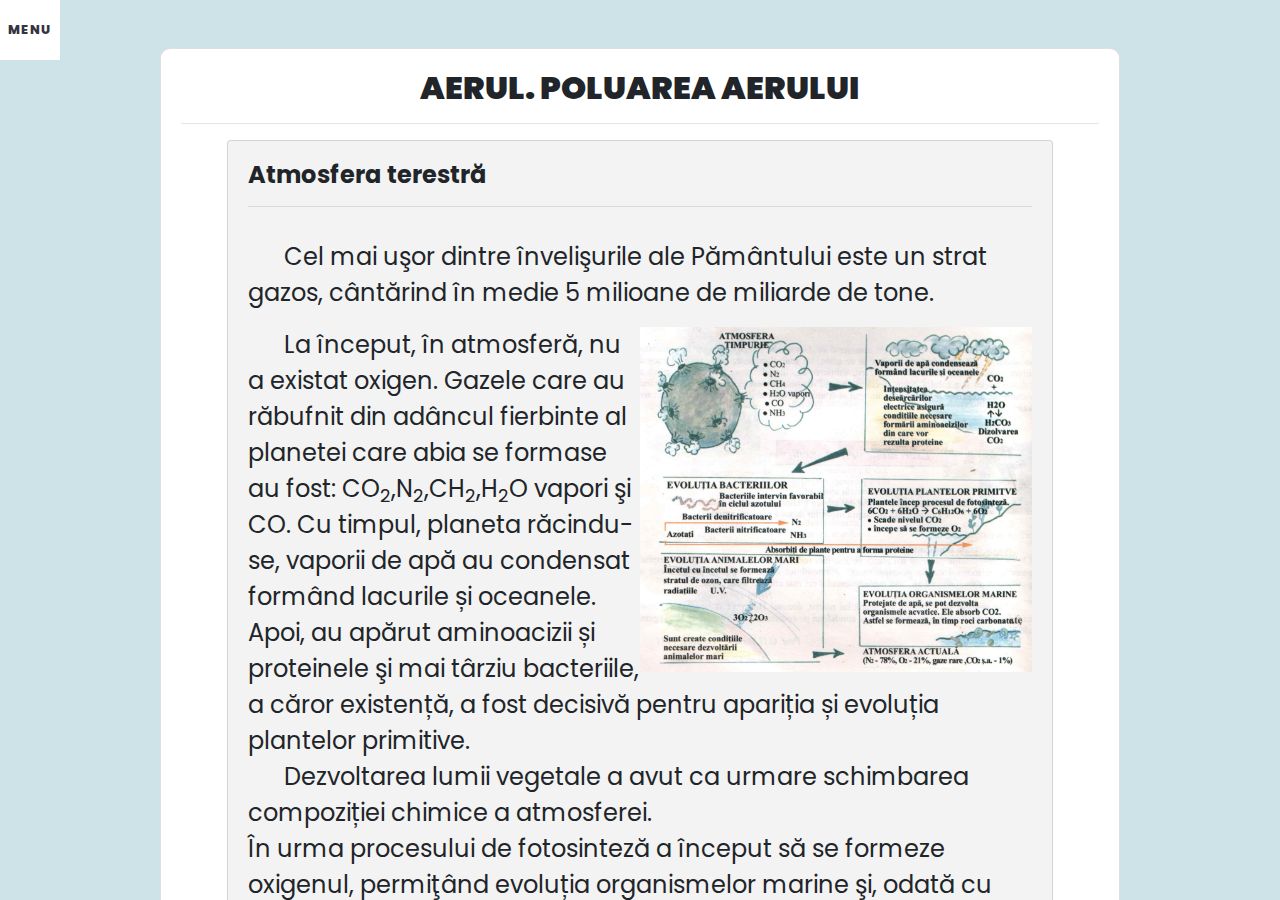
==== aerul.html @ f6a9a465 "aranjare in pagina test + home page" ====
<!DOCTYPE html>
<html lang="en">
<head>
<meta charset="UTF-8">
<meta name="viewport" content="width=1024">
<title>Combinație coduri</title>
<link rel="stylesheet" href="style.css">
<script src="script.js"></script>
<style>@import url("https://fonts.googleapis.com/css2?family=Poppins:wght@200;300;400;500;600;700;800;900&display=swap");</style>
<link rel="stylesheet" href="https://cdn.jsdelivr.net/npm/bootstrap@4.4.1/dist/css/bootstrap.min.css" integrity="sha384-Vkoo8x4CGsO3+Hhxv8T/Q5PaXtkKtu6ug5TOeNV6gBiFeWPGFN9MuhOf23Q9Ifjh" crossorigin="anonymous">
<link rel="stylesheet" href="modif.scss">
</head>
<body>
    <!-- Cod HTML -->
    <nav>
        <h1>Menu</h1>
        <ul>
            
            <a href="index.html">
                <div>
            <li>Acasă</li>
                </div>
                </a>

            <a href="aerul.html">
            <div>
            <li><b>1.Aerul</b></li>
            </div>
            </a>
        
            <a href="#">
            <div>
            <li>&ensp; 1.1 Apa e buna</li>
            </div>
            </a> 

            <a href="#">
            <div>
                <li>&ensp; 1.2 Apa e smechera</li>
            </div>
            </a>
            
            <a href="apa.html">
            <div>
                <li>2.Apa</li>
            </div>
            </a>

            <a href="#">
            <div>
                <li>&ensp; 2.1.Apa potabilă și apa dură </li>
            </div>
            </a>
            
            <a href="#">
            <div>
                <li>2.2 Poluarea apei</li>
            </div>
            </a>
            <a href="#">
                <div>
                    <li>2.3 Test</li>
                </div>
                </a>
    
            
            </nav>
            <main>
                <section>
                    
                
                 <br><br>
                        <div align="center">
                            <div class="card " style="width: 75%;border-radius: 10px;
                            font-family: 'Arial', sans-serif; "> 
                                <div class="card-body">
                                 <h1 class="card-title"><b>Aerul. Poluarea aerului</b></h1  >
                            <hr>
                                    
                                
                                
                                        <div align="center">
                                                <div class="card bg-custom-1  " style="width: 90%;border-radius: px;;
                                                font-family: 'Arial', sans-serif; "> 
                                                    <div class="card-body">
                                                     <h4 class="card-title" align="left"><b>Atmosfera terestră</b></h4>
                                                <hr>
                                                        <div align=left><font size="5" >  <p class="card-text" align="left"> &ensp; &ensp; Cel mai uşor dintre învelişurile ale Pământului este un strat gazos, cântărind în medie 5 milioane de miliarde de tone. <br>
                                                            <div align="left"><img src="images/atmosfera terestra.jpg"  style="width:50%;height:50%;float:right"></div>
                                                            &ensp;   &ensp; La început, în atmosferă, nu a existat oxigen. Gazele care au răbufnit din adâncul fierbinte al planetei care abia se formase au fost: CO<sub>2</sub>,N<sub>2</sub>,CH<sub>2</sub>,H<sub>2</sub>O vapori şi CO. Cu timpul, planeta răcindu-se, vaporii de apă au condensat formând lacurile și oceanele. Apoi, au apărut aminoacizii și proteinele şi mai târziu bacteriile, a căror existență, a fost decisivă pentru apariția și evoluția plantelor primitive. <br>
                                                            &ensp;    &ensp;  Dezvoltarea lumii vegetale a avut ca urmare schimbarea compoziției chimice a atmosferei. <br>
                                                            În urma procesului de fotosinteză a început să se formeze oxigenul, permiţând evoluția organismelor marine şi, odată cu formarea stratului protector de ozon, apariția animalelor terestre.  
                                                     <div align="left"><br><br><b>  • Compozitia aerului <br></b></div> <br>
                                                    </div>
                                                     <div align="center"><img src="images/diagramaaer.png"  style="width:35%;height:35%;float:right;"></div><div align=left>
Aerul curat este un amestec de gaze, a căror proporție se menține constantă în straturile inferioare ale atmosferei. Acesta este de fapt una din conditiile de bază ale menținerii vieții pe Terra. În compoziția aerului apar, în procente de volum: 78,09% azot, 20,94% oxigen, 0,93% argon, 0.03% dioxid de carbon si 0,01% alte gaze cum ar fi: neon, heliu, kripton, hidrogen, xenon, ozon, radon. <br>
</div> </p></font> <br>
                                            
                                                    </div>
                                                </div>
                                                
                                        </div>

                                                 <br>
                                                 <div align="center">
                                                    <div class="card bg-custom-1  " style="width: 90%;border-radius: px;;
                                                    font-family: 'Arial', sans-serif; "> 
                                                        <div class="card-body">
                                                         <h4 class="card-title" align="left"><b>Factori poluanți ai atmosferei</b></h4>
                                                    <hr>
                                                            <font size="5" >  <p class="card-text" align="left"> &ensp; &ensp; ﻿
                                                                Poluarea aerului este un fenomen grav şi este prezent mai mult în marile oraşe. Impurificarea aerului se poate datora unor particule solide, prezenței unor gaze toxice, unor particule radioactive sau unor microorganisme. 
                                                               <br>
                                                               <b>Surse de poluare:</b> <br>    
                                                               &ensp;&ensp;&ensp;&ensp;   • procese industriale <br>
                                                               &ensp;&ensp;&ensp;&ensp;   • arderea combustibililor <br>
                                                               &ensp;&ensp;&ensp;&ensp;   • deşeuri menajere și industriale <br>
                                                               &ensp;&ensp;&ensp;&ensp;   • factori naturali <br>
        
                                                                <table>
                                                               <tbody>
                                                                <tr>
                                                                    <td></td>
                                                                    <td align="center"><b>Sursa</b></td>
                                                                    <td align="center"><b>Procesul generator de poluare</b></td>
                                                                    <td align="center"><b>Agenți poluanți</b></td>
                                                                  </tr>
                                                                <tr>
                                                                  <td align="center" rowspan="3"><b> N <br> A <br> T <br> U <br> R <br> A <br> L <br> E</b></td>
                                                                  <td>Solul</td>
                                                                  <td>Acțiunea eoliană și climatică, descompunerea reziduurilor.</td>
                                                                  <td>Compuși ai siliciului, gaze (CO <sub>2</sub>, H<sub>2</sub>S,NH<sub>3</sub>, CH<sub>4</sub>)</td>
                                                                </tr>
                                                                <tr>
                                                                  <td>Plantele</td>
                                                                  <td>Evoluția biologică</td>
                                                                  <td>Polen, spori.</td>
                                                                </tr>
                                                                <tr>
                                                                  <td>Vulcani</td>
                                                                  <td>Erupții, emanații.</td>
                                                                  <td>Gaze și vapori, cenușă, lavă</td>
                                                                </tr>
                                                                <tr>
                                                                  <td align=center rowspan="10"><b>A <br> R <br> T <br> I <br> F <br> I <br> C <br> I <br> A <br> L <br> E</b></td>
                                                                  <td>Centrale termoenergetice și nucleare</td>
                                                                  <td>transport, depozitare și prepararea combustibililor.</td>
                                                                  <td>Pulberi de cărbune, cenușă, fum, gaze și vapori toxici (CO, SO<sub>2</sub>, H<sub>2</sub>S, NO<sub>2</sub>, F<sub>2</sub>, As, Hg, hidrocarburi și alți compuși organici), particule radioactive.</td>
                                                                </tr>
                                                                <tr>
                                                                   
                                                                    <td>Combinate siderurgice</td>
                                                                    <td>Transport, depozitare, preparare, combustie de combustibili și minereu, topire, rafinare, aliere a metalelor.</td>
                                                                    <td>Pulberi de cărbune, cocs, minereu, oxizi de fier, mangan, gaze (CO, H<sub>2</sub>S, hidrocarburi, fenoli).</td>
                                                                  </tr>
                                                                  <tr>
                                                                    
                                                                    <td>Întreprinderi de metalurgie neferoasă</td>
                                                                    <td>Preparate, topire, rafinare, aliere, turnare</td>
                                                                    <td>Pulberi și vapori metalici de Pb, Zn, Cu, Cd, Bi, As, Sn, Hg etc.</td>
                                                                  </tr>
                                                                  <tr>
                                                                    
                                                                    <td>Fabrici de ciment și alte materiale de construcție (var, sticla, azbest, cărămidă, ceramică, materiale refractare).</td>
                                                                    <td>Transport, măcinare, combustie</td>
                                                                    <td>Pulberi cu efect toxic, alergic sau cancerigen(SiO<sub>2</sub>, azbest, baze etc.)</td>
                                                                  </tr>
                                                                  <tr>
                                                                   
                                                                    <td>Industria chimică anorganică</td>
                                                                    <td>Rafinarea petrolului, fabricarea coloranților, lacurilor și vopselelor, pesticidelor, detergenților, cauciucului, negrului de fum, maselor plastice, firelor și fibrelor sintetice, solvenților, medicamentelor etc.</td>
                                                                    <td>Vapori și gaze, pulberi, fum, ape reziduale.</td>
                                                                  </tr>
                                                                  <tr>
                                                                    
                                                                    <td>Fabrici de hârtie și celuloza</td>
                                                                    <td>Transport, măcinare, producția de pastă, înălbire</td>
                                                                    <td>Pulberi, scame, SO<sub>2</sub>, Cl<sub>2</sub></td>
                                                                  </tr>
                                                                  <tr>
                                                                   
                                                                    <td>Activități menajere</td>
                                                                    <td>Depozitarea, transportul, arderea deseurilor menajere, procese de fermentație, etc.</td>
                                                                    <td>Gunoi și ape menajere, substanțe rău mirositoare, poluanți biochimici, fum, cenușă, gaze(CO, CO<sub>2</sub>, SO<sub>2</sub>, etc.)</td>
                                                                  </tr>
                                                                  <tr>
                                                                  
                                                                    <td>Transporturi</td>
                                                                    <td>Arderea combustibililor</td>
                                                                    <td>Fum, cenușă, gaze și vapori (CO<sub>2</sub>, CO, H<sub>2</sub>S,SO<sub>2</sub>, oxizi de azot, hidrocarburi și alți compuși organici, ulei uzat, Pb).</td>
                                                                  </tr>
                                                                  <tr>
                                                                 
                                                                    <td>Fumatul</td>
                                                                    <td></td>
                                                                    <td>CO<sub>2</sub>, CO, hidrocarburi, oxizi de azot, Pb, Cd, acid cianhidric, etc..</td>
                                                                  </tr>
                                                                 
        
                                                              </tbody>
                                                            </table></p></font> <br>
                                                                
                                                        </div>
                                                       
        <div align="center">
                                                        <div class="card bg-custom-2  " style="width: 90%;border-radius: px;;
                                                        font-family: 'Arial', sans-serif; "> 
                                                            <div class="card-body">
                                                             <h4 class="card-title" align="left"><b>Știai că</b></h4>
                                                        <hr>
                                                                <div align=left><font size="5" >  <p class="card-text" align="left"> &ensp; &ensp; • În timpul fumatului unei țigăride un gram rezultă substanțe nocive exprimate in micrograme. În tabelul următor sunt menționate numai principalele substanțe nocive conținute in fumul de tutun, compozitia sa chimică fiind mult mai bogată(s-au identificat peste 1500 compuși chimici). <br>
                                                                    <table border="2">
                                                                        
                                                                        <tr>
                                                                          <td rowspan="2" align=center><b>Substanța nocivă</b></td>
                                                                          <td rowspan="2" align=center style="border-right: double;"><b>Cantitatea</b><br>(micrograme)</td>
                                                                          <td rowspan="2" align=center><b>Substanța nocivă</b></td>
                                                                          <td rowspan="2" align=center border="2" style="border-style: double;"><b>Cantitatea</b><br>(micrograme)</td>
                                                                        </tr>
                                                                        <tr></tr>
                                                                    <tr>
                                                                            <td align="center">CO<sub>2</sub></td> 
                                                                            <td align="center">23100-78300</td> 
                                                                            <td align="center">CO</td> 
                                                                            <td align="center">5250-21400</td> 
                                                                    </tr>
                                                                    <tr>
                                                                      
                                                                        <td align="center">Nicotină</td> 
                                                                        <td align="center">200-2400</td> 
                                                                        <td align="center">Alcool metilic</td> 
                                                                        <td align="center">40-300</td> 
                                                                   
                                                                    </tr>
                                                                    <tr>
                                                                        <td align="center">Amoniac</td> 
                                                                        <td align="center">60-330</td> 
                                                                        <td align="center">Cadmiu</td> 
                                                                        <td align="center">1</td> 
                                                                </tr>
                                                                <tr>
                                                                  
                                                                    <td align="center">Fenol</td> 
                                                                    <td align="center">9-202</td> 
                                                                    <td align="center">Hidrochinonă</td> 
                                                                    <td align="center">83</td> 
                                                               
                                                                </tr>
                                                                
                                                                      </table>
                                                                      
                                                         
                                                               
        </div> </p></font> <br>
                                                    
                                                            </div>
                                                        </div>
                                                        <br>
                                                </div>
        
        
                                                    </div>
                                                    
                                            </div>

                                    

                                
                                
                                
                                
                                
                                
                                </p></font>
                                    <br><br><a href="#" class="btn btn-primary">Următoarea lecție</a>
                                </div>
                            </div>
                            
                            </div>



                <footer class="footer">
                    
                    <div class="waves">
                        <div class="wave" id="wave1"></div>
                        <div class="wave" id="wave2"></div>
                        <div class="wave" id="wave3"></div>
                        <div class="wave" id="wave4"></div>
                    </div>
                    
                 
                    <p>&copy;2024 Constantin Robert || All rights reserved</p>
                </footer>
                
                 </section>
            </main>


    
    <!-- Cod JavaScript -->
    <script src="https://code.jquery.com/jquery-3.6.0.min.js"></script>
    <script>
        (function() {

            var nav = $('nav'),
                menu = $('nav h1'),
                main = $('main'),
                open = false,
                hover = false;

            menu.on('click', function() {
                open = !open;
                nav.toggleClass('menu-active', open);
                main.toggleClass('menu-active', open);
                nav.removeClass('menu-hover');
                main.removeClass('menu-hover');
                console.log(open);
            });
            menu.hover( 
                function() {
                    if (!open) {
                        nav.addClass('menu-hover');
                        main.addClass('menu-hover');
                    }
                }, function() {
                    nav.removeClass('menu-hover');
                    main.removeClass('menu-hover');
                }
            );

        })();
    </script>
    <script src="https://code.jquery.com/jquery-3.4.1.slim.min.js" integrity="sha384-J6qa4849blE2+poT4WnyKhv5vZF5SrPo0iEjwBvKU7imGFAV0wwj1yYfoRSJoZ+n" crossorigin="anonymous"></script>
    <script src="https://cdn.jsdelivr.net/npm/popper.js@1.16.0/dist/umd/popper.min.js" integrity="sha384-Q6E9RHvbIyZFJoft+2mJbHaEWldlvI9IOYy5n3zV9zzTtmI3UksdQRVvoxMfooAo" crossorigin="anonymous"></script>
    <script src="https://cdn.jsdelivr.net/npm/bootstrap@4.4.1/dist/js/bootstrap.min.js" integrity="sha384-wfSDF2E50Y2D1uUdj0O3uMBJnjuUD4Ih7YwaYd1iqfktj0Uod8GCExl3Og8ifwB6" crossorigin="anonymous"></script>
</body>
</html>
---- style.css ----
/* Stiluri CSS */
@import "compass/css3";


html {
    height: 100%;
}

* {
    box-sizing: border-box;
}

body {                                                                    
    cursor: url('cursor.cur'),auto;                   
    line-height: 1.7;
    perspective-origin: 0% 50%;
    perspective: 800px;
    background: #21212D;
    
    height: 100%;
}

nav,
main {
    transition: transform 150ms ease-out;
}

nav {
    z-index: 100;
    position: absolute;
    top: 0;
    left: 0;
    bottom: 0;
    width: 16em;
    background-color: #353441;
    transform: translateX(-16em);
}
nav.menu-active {
    transform: translateX(0);
}
nav.menu-hover {
    transform: translateX(-15.5em);
}
nav h1 {
    z-index: 100;
    display: block;
    position: absolute;
    top: 0;
    right: -60px;
    height: 60px;
    width: 60px;
    line-height: 60px;
    font-size: .8em;
    font-weight: 800;
    letter-spacing: 1px;
    color: #9DC6D1;
    text-transform: uppercase;
    text-align: center;
    background-color: #353441;
    cursor: pointer;
}
nav h1:hover {
    color: #353441;
    background: #fff;
}
ul {
    margin: 0;
    padding: 0;
}
li {
    display: inline-block;
    padding: 0 1em;
    width: 100%;
    height: 60px;
    color: #9DC6D1;
    line-height: 60px;
    background-color: #353441;
}
li:nth-of-type(2n) {
    background-color: lighten(#353441, 2%);
}
li:hover {
    background: #fff;
}

main {
    z-index: 0;
    position: absolute;
    top: 0;
    left: 0;
    bottom: 0;
    right: 0;
    display: flex;
    align-items: center;
    overflow: hidden;
    background-color: #9DC6D1;
    transform-origin: 0% 50%;
}
main:after {
    display: block;
    position: absolute;
    z-index: 1;
    top: 0;
    left: 0;
    bottom: 0;
    right: 0;
    background: linear-gradient(to right, transparent, rgba(#21212D, .5));
    visibility: hidden;
    opacity: 0;
    transition: opacity 150ms ease-out, visibility 0s 150ms;
}
main.menu-active {
    border-radius: .001px;
    transform: translateX(16em) rotateY(15deg);
}
main.menu-active:after {
    visibility: visible;
    opacity: 1;
    transition: opacity 150ms ease-out, visibility 0s;
}
main.menu-hover {
    border-radius: .001px;
    transform: translateX(1em) rotateY(1deg);
}
section {
    position: absolute;
    top: 0;
    left: 0;
    bottom: 0;
    right: 0;
    margin: auto;
    padding: 0;
    max-width: 100%;
    overflow: auto;
    background-color: rgba(255, 255, 255, 0.5);
}

section h1 {
    font-weight: 800;
    text-transform: uppercase;
    font-size: 2em;
}

section p {
    display: inline-block;
    margin: 16px 0;
}


#parallax {
    background-image: url('https://wallpaperaccess.com/full/1591914.jpg');
    background-attachment: fixed;
    background-position: center;
    background-repeat: no-repeat;
    background-size: cover;
    min-height: 100vh
    
}
#menu {
    position: fixed;
    top: 0;
    left: 0;
    width: 100%;
    height: 7.5%;
    overflow-y: auto; 
    overflow-x: auto; 
    white-space: nowrap;
    background-color: #333;
    z-index: 9999;
    display: flex; /* Adăugat pentru a alinia elementele pe orizontală */
    align-items: center; /* Adăugat pentru a alinia elementele pe verticală */
    justify-content: center; /* Adăugat pentru a alinia elementele pe orizontală */

}
#menu a {
    display: inline-block;
    padding: 10px;
    color: #fff;
    text-decoration: none;
    font-family: 'Arial', sans-serif;
    font-size: 16px;
}

#content {
    margin-top: 100vh;
    padding: 20px;
    position: relative;
    z-index: 9999;
}









* {
  margin: 0;
  padding: 0;
  box-sizing: border-box;
  font-family: "Poppins", sans-serif;
}


.footer {
  position: relative;
  width: 100%;
  top: 20%;
  background: #3586ff;
  min-height: 100px;
  padding: 20px 50px;
  display: flex;
  justify-content: center;
  align-items: center;
  flex-direction: column;
}

.social-icon {
  position: relative;
  display: flex;
  justify-content: center;
  align-items: center;
  margin: 10px 0;
  flex-wrap: wrap;
}

.social-icon__item,
.menu__item {
  list-style: none;
}

.social-icon__link {
  font-size: 2rem;
  color: #fff;
  margin: 0 10px;
  display: inline-block;
  transition: 0.5s;
}
.social-icon__link:hover {
  transform: translateY(-10px);
}



.footer p {
  color: #fff;
  margin: 15px 0 10px 0;
  font-size: 1rem;
  font-weight: 300;
}

.wave {
  position: absolute;
  top: -100px;
  left: 0;
  width: 100%;
  height: 100px;
  background: url("https://i.ibb.co/wQZVxxk/wave.png");
  background-size: 1000px 100px;
}

.wave#wave1 {
  z-index: 1000;
  opacity: 1;
  bottom: 0;
  animation: animateWaves 4s linear infinite;
}

.wave#wave2 {
  z-index: 999;
  opacity: 0.5;
  bottom: 10px;
  animation: animate 4s linear infinite !important;
}

.wave#wave3 {
  z-index: 1000;
  opacity: 0.2;
  bottom: 15px;
  animation: animateWaves 3s linear infinite;
}

.wave#wave4 {
  z-index: 999;
  opacity: 0.7;
  bottom: 20px;
  animation: animate 3s linear infinite;
}

@keyframes animateWaves {
  0% {
    background-position-x: 1000px;
  }
  100% {
    background-positon-x: 0px;
  }
}

@keyframes animate {
  0% {
    background-position-x: -1000px;
  }
100% {
    background-positon-x: 0px;
}
}

    .text-container {
        background-color: rgba(197, 197, 197, 0.7); /* Set background color with less transparency */
        color: rgb(0, 0, 0);
        min-width: 75%;
        min-height: 75%;
        padding: 20px;
        text-align: center;
        border-radius: 10px; /* Add round corners */
    }
    @media only screen and (max-width: 800px) {
      .displaynone {
          display: none;
      }
  }

  

  .responsive-text {
    font-size: 1.5vw
}

.bg-custom-1  {
  background-color: #f3f3f3!important;
}   
.bg-custom-2  {
  background-color: #e9e9e9!important;
}   
table, th, td {
  border: 1px solid;
  padding-left: 10px;
  padding-right: 10px;
  padding-top: 1px;
  padding-bottom: 1px;
}

table {
  width: 100%;
}  
.accordion {
  background-color: rgb(180, 180, 180);
  color: #444;
  cursor: pointer;
  width: 100%;
  border-radius: 8px 8px 0px 0px;
  border: none;
  text-align: left;
  outline: none;
  font-size: 15px;
  transition: 0.4s;
}

.active, .accordion:hover {
  background-color: #ccc;
}

.accordion:after {
  content: '\002B';
  color: #777;
  font-weight: bold;
  float: right;
  margin-left: 5px;
}

.active:after {
  content: "\2212";
}

.panel {
  padding: 0 18px;
  background-color: rgb(180, 180, 180);
  max-height: 0;
  border-radius: 0px 0px 8px 8px;
  overflow: hidden;
  transition: max-height 0.2s ease-out;
}
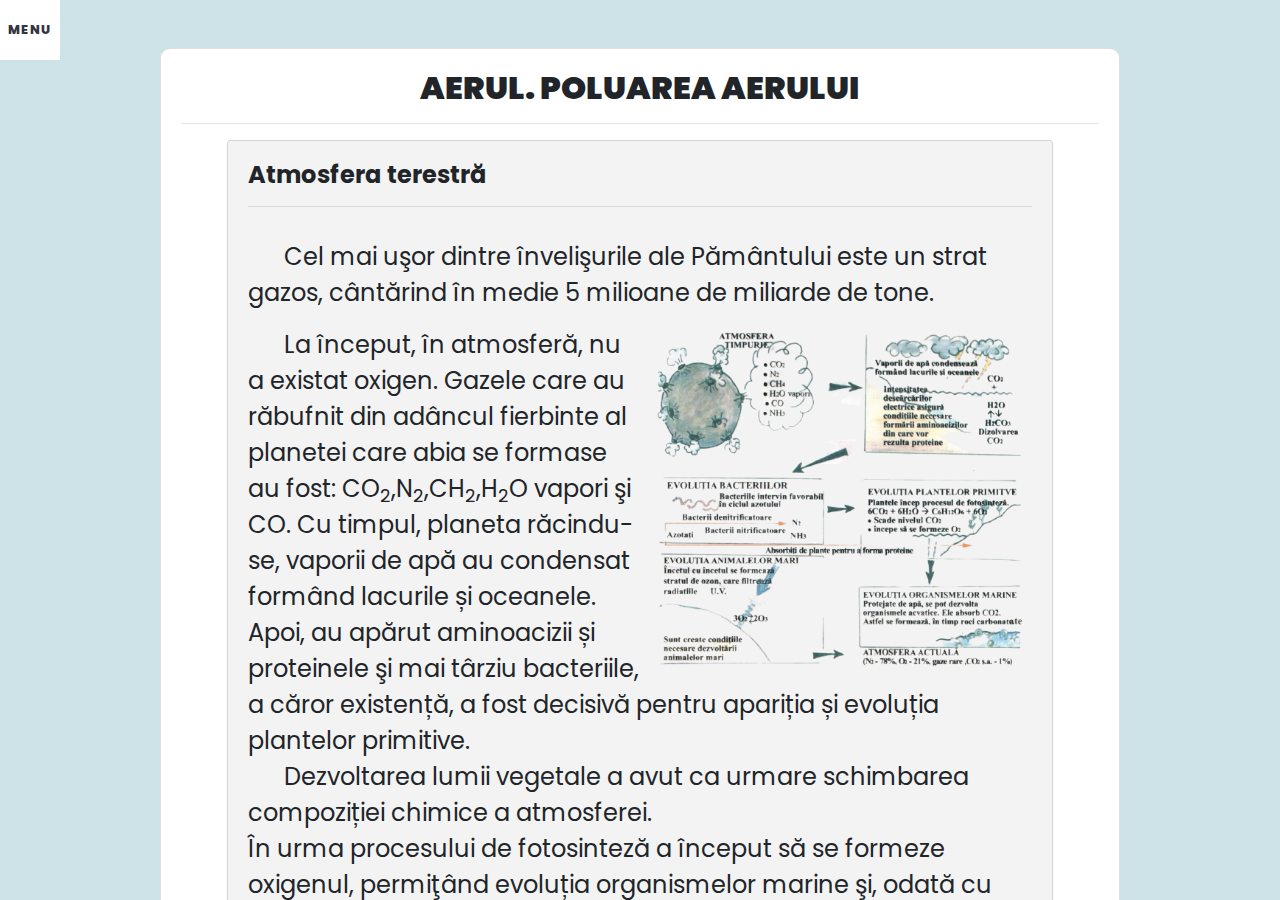
==== commit 70a039e3: "terminat scris sol + buguri" ====
--- a/aerul.html
+++ b/aerul.html
@@ -15,56 +15,60 @@
     <nav>
         <h1>Menu</h1>
         <ul>
-            
-            <a href="index.html">
-                <div>
-            <li>Acasă</li>
-                </div>
-                </a>
-
-            <a href="aerul.html">
+          
+          <a href="index.html">
             <div>
-            <li><b>1.Aerul</b></li>
+          <li> Acasă </li>
             </div>
             </a>
-        
-            <a href="#">
+    
+          <a href="aerul.html">
+          <div>
+          <li><b>1.Aerul</b></li>
+          </div>
+          </a>
+        
+          <a href="aerul2.html">
+          <div>
+          <li>1.1 Poluanți gazoși</li>
+          </div>
+          </a> 
+    
+          <a href="aerul3.html">
+          <div>
+            <li>1.2 Poluanți solizi</li>
+          </div>
+          </a>
+          <a href="aerul4.html">
             <div>
-            <li>&ensp; 1.1 Apa e buna</li>
-            </div>
-            </a> 
-
-            <a href="#">
-            <div>
-                <li>&ensp; 1.2 Apa e smechera</li>
+              <li>1.2 Poluanți radioactivi</li>
             </div>
             </a>
-            
-            <a href="apa.html">
+          <a href="apa.html">
+          <div>
+            <li>2.Apa</li>
+          </div>
+          </a>
+    
+          <a href="apa2.html">
+          <div>
+            <li>2.1 Apa potabilă</li>
+          </div>
+          </a>
+          
+          <a href="apa3.html">
+          <div>
+            <li>2.2 Poluarea apei</li>
+          </div>
+          </a>
+    
+          <a href="solul.html">
             <div>
-                <li>2.Apa</li>
+              <li>3. Solul</li>
             </div>
             </a>
-
-            <a href="#">
-            <div>
-                <li>&ensp; 2.1.Apa potabilă și apa dură </li>
-            </div>
-            </a>
-            
-            <a href="#">
-            <div>
-                <li>2.2 Poluarea apei</li>
-            </div>
-            </a>
-            <a href="#">
-                <div>
-                    <li>2.3 Test</li>
-                </div>
-                </a>
-    
-            
-            </nav>
+          
+          </nav>
             <main>
                 <section>
                     
@@ -86,17 +90,17 @@
                                                      <h4 class="card-title" align="left"><b>Atmosfera terestră</b></h4>
                                                 <hr>
                                                         <div align=left><font size="5" >  <p class="card-text" align="left"> &ensp; &ensp; Cel mai uşor dintre învelişurile ale Pământului este un strat gazos, cântărind în medie 5 milioane de miliarde de tone. <br>
-                                                            <div align="left"><img src="images/atmosfera terestra.jpg"  style="width:50%;height:50%;float:right"></div>
+                                                            <div align="left"><img src="images/atmosfera terestra.png"  style="width:50%;height:50%;float:right"></div>
                                                             &ensp;   &ensp; La început, în atmosferă, nu a existat oxigen. Gazele care au răbufnit din adâncul fierbinte al planetei care abia se formase au fost: CO<sub>2</sub>,N<sub>2</sub>,CH<sub>2</sub>,H<sub>2</sub>O vapori şi CO. Cu timpul, planeta răcindu-se, vaporii de apă au condensat formând lacurile și oceanele. Apoi, au apărut aminoacizii și proteinele şi mai târziu bacteriile, a căror existență, a fost decisivă pentru apariția și evoluția plantelor primitive. <br>
                                                             &ensp;    &ensp;  Dezvoltarea lumii vegetale a avut ca urmare schimbarea compoziției chimice a atmosferei. <br>
                                                             În urma procesului de fotosinteză a început să se formeze oxigenul, permiţând evoluția organismelor marine şi, odată cu formarea stratului protector de ozon, apariția animalelor terestre.  
                                                      <div align="left"><br><br><b>  • Compozitia aerului <br></b></div> <br>
                                                     </div>
                                                      <div align="center"><img src="images/diagramaaer.png"  style="width:35%;height:35%;float:right;"></div><div align=left>
-Aerul curat este un amestec de gaze, a căror proporție se menține constantă în straturile inferioare ale atmosferei. Acesta este de fapt una din conditiile de bază ale menținerii vieții pe Terra. În compoziția aerului apar, în procente de volum: 78,09% azot, 20,94% oxigen, 0,93% argon, 0.03% dioxid de carbon si 0,01% alte gaze cum ar fi: neon, heliu, kripton, hidrogen, xenon, ozon, radon. <br>
+Aerul curat este un amestec de gaze, a căror proporție se menține constantă în straturile inferioare ale atmosferei. Aceasta este de fapt una din conditiile de bază ale menținerii vieții pe Terra. În compoziția aerului apar, în procente de volum: 78,09% azot, 20,94% oxigen, 0,93% argon, 0.03% dioxid de carbon si 0,01% alte gaze cum ar fi: neon, heliu, kripton, hidrogen, xenon, ozon, radon. <br>
 </div> </p></font> <br>
                                             
-                                                    </div>
+                                                    </div>  
                                                 </div>
                                                 
                                         </div>
@@ -208,7 +212,7 @@
                                                             <div class="card-body">
                                                              <h4 class="card-title" align="left"><b>Știai că</b></h4>
                                                         <hr>
-                                                                <div align=left><font size="5" >  <p class="card-text" align="left"> &ensp; &ensp; • În timpul fumatului unei țigăride un gram rezultă substanțe nocive exprimate in micrograme. În tabelul următor sunt menționate numai principalele substanțe nocive conținute in fumul de tutun, compozitia sa chimică fiind mult mai bogată(s-au identificat peste 1500 compuși chimici). <br>
+                                                                <div align=left><font size="5" >  <p class="card-text" align="left"> &ensp; &ensp; • În timpul fumatului unei țigări de un gram rezultă substanțe nocive exprimate in micrograme. În tabelul următor sunt menționate numai principalele substanțe nocive conținute in fumul de tutun, compozitia sa chimică fiind mult mai bogată(s-au identificat peste 1500 compuși chimici). <br>
                                                                     <table border="2">
                                                                         
                                                                         <tr>
@@ -272,7 +276,7 @@
                                 
                                 
                                 </p></font>
-                                    <br><br><a href="#" class="btn btn-primary">Următoarea lecție</a>
+                                    <br><br><a href="aerul2.html" class="btn btn-primary">Următoarea lecție</a>
                                 </div>
                             </div>
                             
--- a/style.css
+++ b/style.css
@@ -13,13 +13,15 @@
 body {                                                                    
     cursor: url('cursor.cur'),auto;                   
     line-height: 1.7;
-    perspective-origin: 0% 50%;
+    perspective-origin: 0% 50%;   
     perspective: 800px;
     background: #21212D;
     
     height: 100%;
 }
-
+::-webkit-scrollbar {
+  display: none;
+}
 nav,
 main {
     transition: transform 150ms ease-out;
@@ -384,3 +386,57 @@
 }
 
 
+@import url("https://fonts.googleapis.com/css2?family=Poppins:wght@200;300;400;500;600;700;800;900&display=swap");
+
+.container1 {
+width: 450px;
+padding: 20px;
+margin-top: 80px;
+background-color: #fff;
+box-shadow: 0 2px 4px rgba(0, 0, 0, 0.1);
+border-radius: 20px;
+}
+
+h1 {
+text-align: center;
+}
+
+.question {
+font-weight: bold;
+margin-bottom: 10px;
+}
+
+.options {
+margin-bottom: 20px;
+}
+
+.option {
+display: block;
+margin-bottom: 10px;
+}
+
+.button {
+display: inline-block;
+padding: 10px 20px;
+background-color: #428bca;
+color: #fff;
+border: none;
+cursor: pointer;
+font-size: 16px;
+border-radius: 4px;
+transition: background-color 0.3s;
+margin-right: 10px;
+}
+
+.button:hover {
+background-color: #3071a9;
+}
+
+.result {
+text-align: center;
+margin-top: 20px;
+font-weight: bold;
+}
+
+.hide{
+display: none;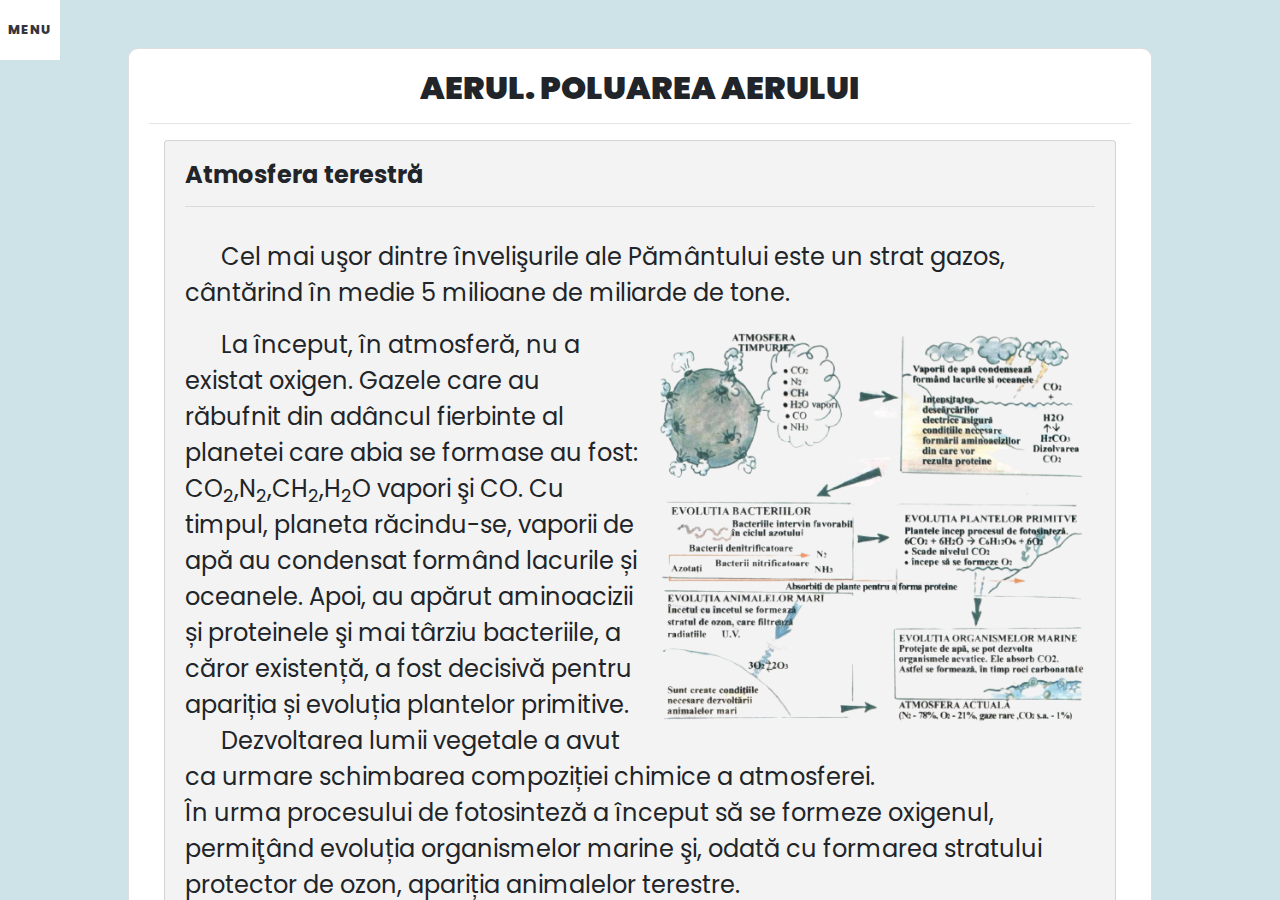
==== commit 8440d70f: "FINAL" ====
--- a/aerul.html
+++ b/aerul.html
@@ -3,7 +3,7 @@
 <head>
 <meta charset="UTF-8">
 <meta name="viewport" content="width=1024">
-<title>Combinație coduri</title>
+
 <link rel="stylesheet" href="style.css">
 <script src="script.js"></script>
 <style>@import url("https://fonts.googleapis.com/css2?family=Poppins:wght@200;300;400;500;600;700;800;900&display=swap");</style>
@@ -27,7 +27,7 @@
           <li><b>1.Aerul</b></li>
           </div>
           </a>
-        
+        <br>
           <a href="aerul2.html">
           <div>
           <li>1.1 Poluanți gazoși</li>
@@ -44,7 +44,7 @@
               <li>1.2 Poluanți radioactivi</li>
             </div>
             </a>
-          <a href="apa.html">
+        <br>  <a href="apa.html">
           <div>
             <li>2.Apa</li>
           </div>
@@ -61,13 +61,18 @@
             <li>2.2 Poluarea apei</li>
           </div>
           </a>
-    
+    <br>
           <a href="solul.html">
             <div>
               <li>3. Solul</li>
             </div>
             </a>
-          
+            br
+            <a href="limitarepoluare.html">
+              <div>
+                <li>4. Măsuri împotriva poluării</li>
+              </div>
+              </a>
           </nav>
             <main>
                 <section>
@@ -75,7 +80,7 @@
                 
                  <br><br>
                         <div align="center">
-                            <div class="card " style="width: 75%;border-radius: 10px;
+                            <div class="card " style="width: 80%;border-radius: 10px;
                             font-family: 'Arial', sans-serif; "> 
                                 <div class="card-body">
                                  <h1 class="card-title"><b>Aerul. Poluarea aerului</b></h1  >
@@ -84,7 +89,7 @@
                                 
                                 
                                         <div align="center">
-                                                <div class="card bg-custom-1  " style="width: 90%;border-radius: px;;
+                                                <div class="card bg-custom-1  " style="width: 97%;border-radius: px;;
                                                 font-family: 'Arial', sans-serif; "> 
                                                     <div class="card-body">
                                                      <h4 class="card-title" align="left"><b>Atmosfera terestră</b></h4>
@@ -107,7 +112,7 @@
 
                                                  <br>
                                                  <div align="center">
-                                                    <div class="card bg-custom-1  " style="width: 90%;border-radius: px;;
+                                                    <div class="card bg-custom-1  " style="width: 97%;border-radius: px;;
                                                     font-family: 'Arial', sans-serif; "> 
                                                         <div class="card-body">
                                                          <h4 class="card-title" align="left"><b>Factori poluanți ai atmosferei</b></h4>
@@ -213,46 +218,47 @@
                                                              <h4 class="card-title" align="left"><b>Știai că</b></h4>
                                                         <hr>
                                                                 <div align=left><font size="5" >  <p class="card-text" align="left"> &ensp; &ensp; • În timpul fumatului unei țigări de un gram rezultă substanțe nocive exprimate in micrograme. În tabelul următor sunt menționate numai principalele substanțe nocive conținute in fumul de tutun, compozitia sa chimică fiind mult mai bogată(s-au identificat peste 1500 compuși chimici). <br>
-                                                                    <table border="2">
-                                                                        
-                                                                        <tr>
-                                                                          <td rowspan="2" align=center><b>Substanța nocivă</b></td>
-                                                                          <td rowspan="2" align=center style="border-right: double;"><b>Cantitatea</b><br>(micrograme)</td>
-                                                                          <td rowspan="2" align=center><b>Substanța nocivă</b></td>
-                                                                          <td rowspan="2" align=center border="2" style="border-style: double;"><b>Cantitatea</b><br>(micrograme)</td>
-                                                                        </tr>
-                                                                        <tr></tr>
-                                                                    <tr>
-                                                                            <td align="center">CO<sub>2</sub></td> 
-                                                                            <td align="center">23100-78300</td> 
-                                                                            <td align="center">CO</td> 
-                                                                            <td align="center">5250-21400</td> 
-                                                                    </tr>
-                                                                    <tr>
-                                                                      
-                                                                        <td align="center">Nicotină</td> 
-                                                                        <td align="center">200-2400</td> 
-                                                                        <td align="center">Alcool metilic</td> 
-                                                                        <td align="center">40-300</td> 
-                                                                   
-                                                                    </tr>
-                                                                    <tr>
-                                                                        <td align="center">Amoniac</td> 
-                                                                        <td align="center">60-330</td> 
-                                                                        <td align="center">Cadmiu</td> 
-                                                                        <td align="center">1</td> 
-                                                                </tr>
-                                                                <tr>
-                                                                  
-                                                                    <td align="center">Fenol</td> 
-                                                                    <td align="center">9-202</td> 
-                                                                    <td align="center">Hidrochinonă</td> 
-                                                                    <td align="center">83</td> 
-                                                               
-                                                                </tr>
+                                                                  <table border="2">
+                                                                    <tr>
+                                                                        <td rowspan="2" align=center><b>Substanța nocivă</b></td>
+                                                                        <td rowspan="2" align=center style="border-right: double;"><b>Cantitatea</b><br>(micrograme)</td>
+                                                                    </tr>
+                                                                    <tr></tr>
+                                                                    <tr>
+                                                                        <td align="center">CO<sub>2</sub></td>
+                                                                        <td align="center">23100-78300</td>
+                                                                    </tr>
+                                                                    <tr>
+                                                                        <td align="center">Nicotină</td>
+                                                                        <td align="center">200-2400</td>
+                                                                    </tr>
+                                                                    <tr>
+                                                                        <td align="center">Amoniac</td>
+                                                                        <td align="center">60-330</td>
+                                                                    </tr>
+                                                                    <tr>
+                                                                        <td align="center">Fenol</td>
+                                                                        <td align="center">9-202</td>
+                                                                    </tr>
                                                                 
-                                                                      </table>
-                                                                      
+                                                                  <tr></tr>
+                                                                  <tr>
+                                                                      <td align="center">CO</td>
+                                                                      <td align="center">5250-21400</td>
+                                                                  </tr>
+                                                                  <tr>
+                                                                      <td align="center">Alcool metilic</td>
+                                                                      <td align="center">40-300</td>
+                                                                  </tr>
+                                                                  <tr>
+                                                                      <td align="center">Cadmiu</td>
+                                                                      <td align="center">1</td>
+                                                                  </tr>
+                                                                  <tr>
+                                                                      <td align="center">Hidrochinonă</td>
+                                                                      <td align="center">83</td>
+                                                                  </tr>
+                                                              </table>
                                                          
                                                                
         </div> </p></font> <br>
@@ -294,7 +300,7 @@
                     </div>
                     
                  
-                    <p>&copy;2024 Constantin Robert || All rights reserved</p>
+                    <p>&copy;2024 Constantin Robert & Pricop Ioana || All rights reserved</p>
                 </footer>
                 
                  </section>
--- a/style.css
+++ b/style.css
@@ -18,10 +18,7 @@
     background: #21212D;
     
     height: 100%;
-}
-::-webkit-scrollbar {
-  display: none;
-}
+} 
 nav,
 main {
     transition: transform 150ms ease-out;
